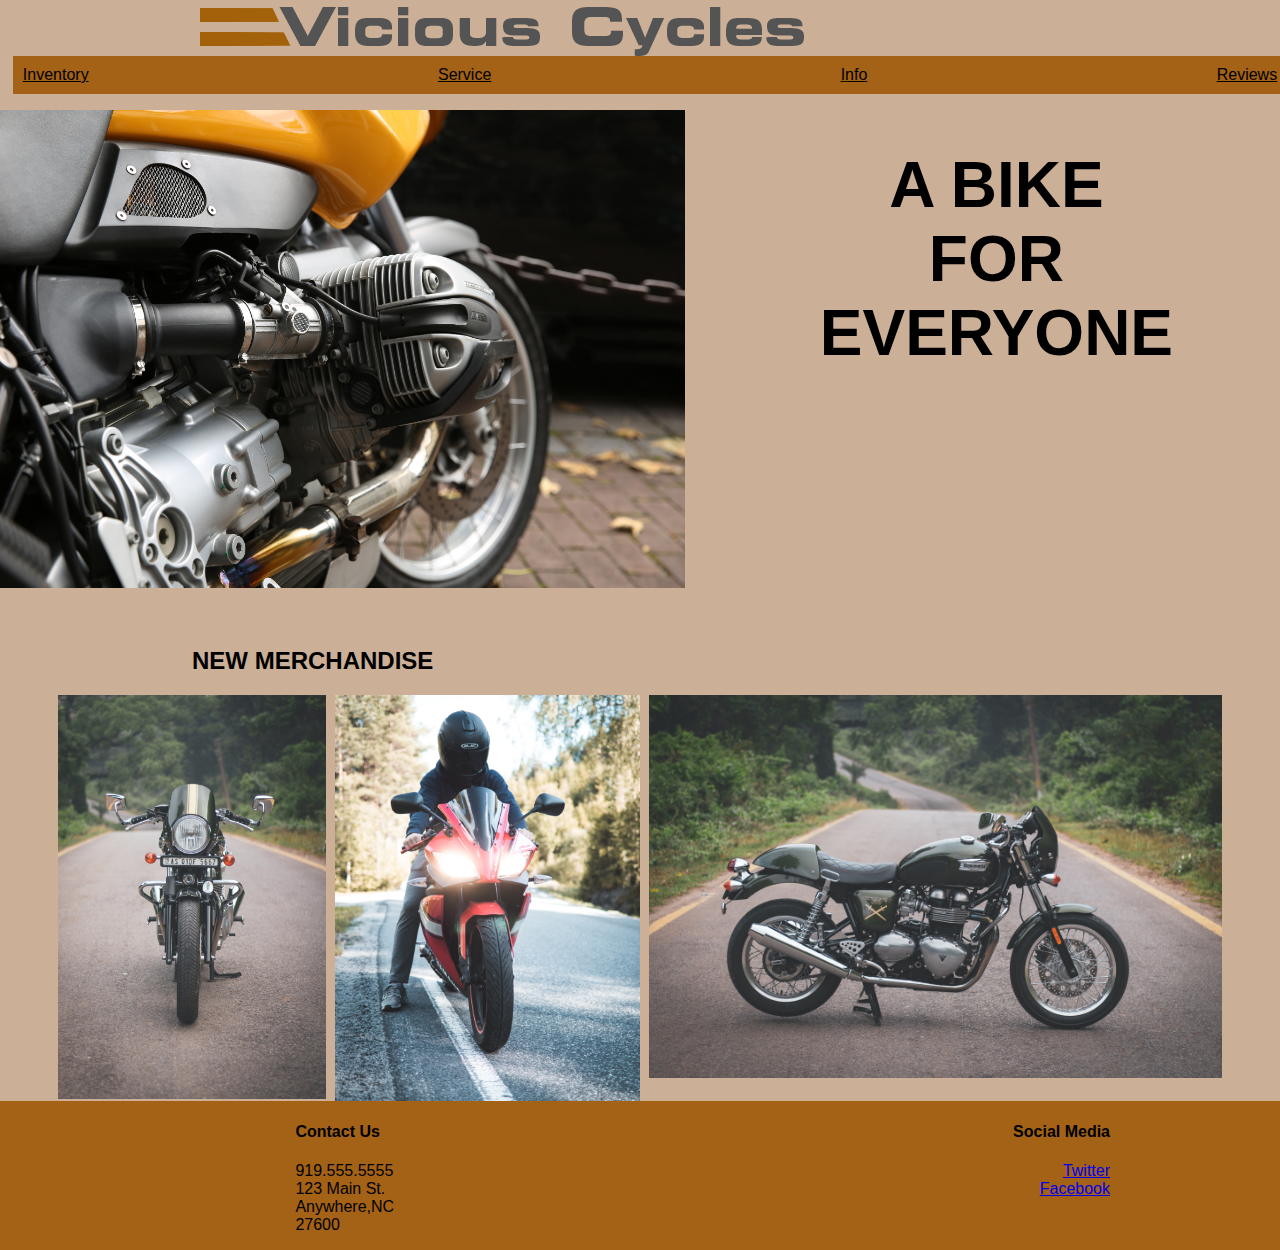
==== index.html @ cc62b9cb "AvaeLiyah created Vicious Cycles Homepage" ====
<!--Avae Johnson, WEB 140 Assignment 3-->
<!DOCTYPE html>
<html lang="en">
<!--This is the head which contains meta data-->
<head>
    <link rel="stylesheet" href="css/cycles.css">
    <meta charset="UTF-8">
    <meta http-equiv="X-UA-Compatible" content="IE=edge">
    <meta name="viewport" content="width=device-width, initial-scale=1.0">
<title>Vicious Cycles</title>
<style>
    section img#closeup {
        width: 80%;
        height: 50%;
        float: left;
        margin-left: -25%;
        margin-right: 20px;
        margin-bottom: 20px;
        padding: 0;
    }
    #biketext {
        display: flex;
        align-items: center;
    }

    #biketext h2{
        text-align: center;
        /* width: 120%; */
        font-size: 400%;
        margin-top: 10% ;
        margin-left: 30%;
    }

    #frontview{
        margin-left: -15%;
    }
    #sideview{
        margin-right: -15%;
    }

    #social{
        /* margin-left: 80%;
        margin-top: -14%; */
        text-align: right;
    }

</style>
</head>
<!--This is the body tag which contains all of the contents of the HTML document-->
<body>

<header role="banner">
<!--The required header element for this assignment-->
<img src="images/vicious-cycles-logo.png" alt="vicious cycle logo" id="logo">
<!--The required main element for this assignment-->
<main role="main">
<!--The required section element for this assignment-->
    <section>
            <nav>
                <a href="">Inventory</a>
                <a href="">Service</a>
                <a href="">Info</a>
                <a href="">Reviews</a>
            </nav>
        
            <!--The required paragraph element for this assignment-->
                <p>
                 <img src="images/closeup.jpg" alt="" id="closeup" >
    </section>   
    <section id="biketext">
            <h2>A BIKE FOR <br> EVERYONE</h2>
    </section>
    <section id="New Merch" style="margin-top: 25%;">
            <h2>NEW MERCHANDISE</h2>
            <section id="images" style="display: flex; justify-content: space-between;">
                <img src="images/frontview.jpg" alt="front view of motorbike" id="frontview">
                <img src="images/person_bike.jpg" alt="Person on a bike" id="person">
                <img src="images/sideview.jpg" alt="Side view of a bike" id="sideview">
            </section>



    </section>            
</main>
<!--The required aside element for the assignment-->
<aside>
        
</aside>
<!--The required footer for the assignment-->
<footer id="contact">
 <section>   
<h4>Contact Us</h4>
<p>919.555.5555<br>123 Main St.<br>Anywhere,NC <br>27600</p>
</section>
<section id="social">
    <h4>Social Media</h4>
    <a href="https://about.twitter.com/en/who-we-are/brand-toolkit" title="Vicious Cycles Twitter" target="_blank">Twitter</a><br>
    <a href="https://about.meta.com/brand/resources/#_=_" title="Vicious Cycles Facebook" target="_blank">Facebook</a>
</section>
</footer> 
</body>
</html>
---- css/cycles.css ----
body{
    width: 70%;
    margin: 0 auto;
    font-family: Verdana, sans-serif;
    background-color:#CBAF96;
}
#contact {
    background-color: #A36215;
    margin-left: -23%;
    width: 160%;
    text-align: left;
    display: flex;
    justify-content: space-around;
    
}
h1{
    text-align:center;
    font-weight:bold;
    font-size: 2rem;
}

#logo {
    display: flex;
    justify-content: center;
    align-items: center;

}


nav {
    display: flex;
    justify-content: space-between;
    padding: 10px;
    background-color: #A36215;
    margin-left: -20%;
    width: 140%;
}



nav a {
    /* margin: 0 15%; */
    color: black;
}


#frontview{
    width: 30%;
    height: 30%;
}

#person{
    width: 34%;
    height: 34%;
}
#sideview{
    width:64%;
    height: 64%;
}
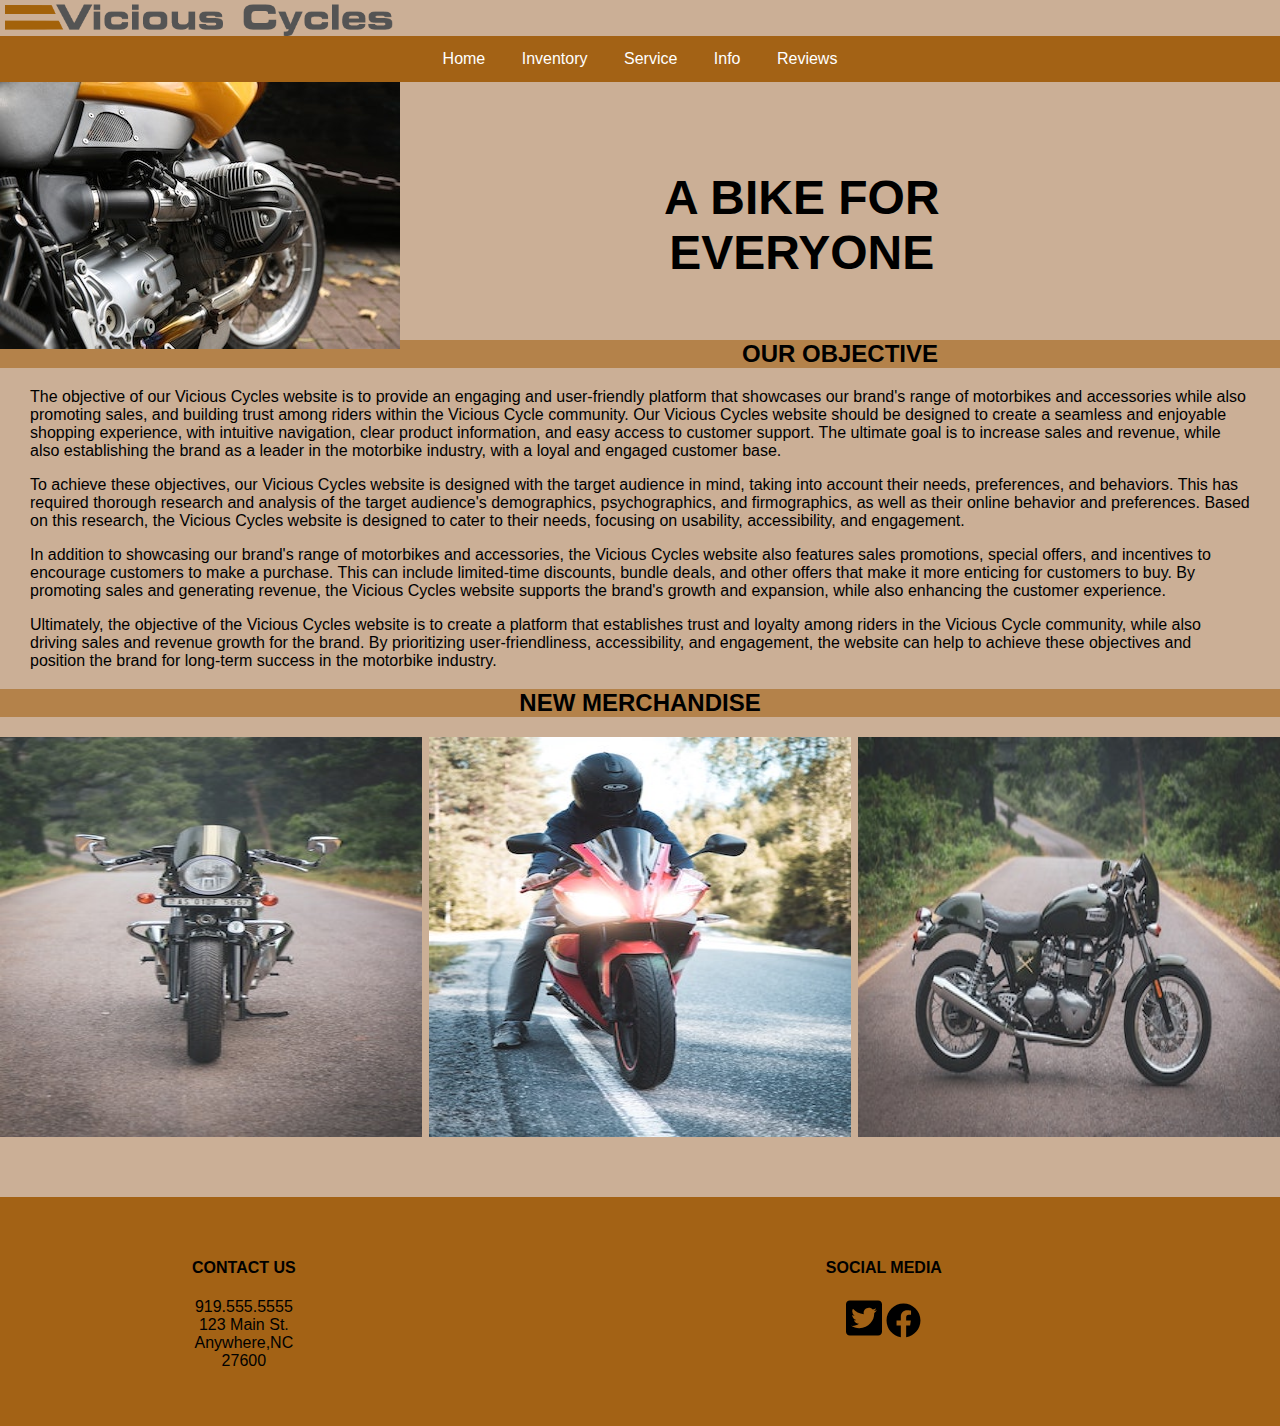
==== commit d172455c: "Add files via upload" ====
--- a/index.html
+++ b/index.html
@@ -1,4 +1,4 @@
-<!--Avae Johnson, WEB 140 Assignment 3-->
+<!--Avae Johnson, WEB 140 Vicious Cycles Project-->
 <!DOCTYPE html>
 <html lang="en">
 <!--This is the head which contains meta data-->
@@ -9,6 +9,7 @@
     <meta name="viewport" content="width=device-width, initial-scale=1.0">
 <title>Vicious Cycles</title>
 <style>
+   /* 
     section img#closeup {
         width: 80%;
         height: 50%;
@@ -26,7 +27,7 @@
     #biketext h2{
         text-align: center;
         /* width: 120%; */
-        font-size: 400%;
+        /*font-size: 400%;
         margin-top: 10% ;
         margin-left: 30%;
     }
@@ -41,8 +42,8 @@
     #social{
         /* margin-left: 80%;
         margin-top: -14%; */
-        text-align: right;
-    }
+        /*text-align: right;
+    }*/
 
 </style>
 </head>
@@ -50,53 +51,80 @@
 <body>
 
 <header role="banner">
-<!--The required header element for this assignment-->
+<!--This is the logo for Vicious Cycles-->
 <img src="images/vicious-cycles-logo.png" alt="vicious cycle logo" id="logo">
+</header>
+<div class="container"></div>
+    <div class="row">
+        <div class="col">
 <!--The required main element for this assignment-->
 <main role="main">
 <!--The required section element for this assignment-->
+    <!-- <section id="dropdown">
+        <button id="dropbtn">Inventory</button>
+            <div id="dropdown-content">
+                <a href="html/products.html">Products</a>
+                <a href="html/accessories.html">Accessories</a>
+            </div>
+    </section> -->
     <section>
-            <nav>
-                <a href="">Inventory</a>
-                <a href="">Service</a>
-                <a href="">Info</a>
-                <a href="">Reviews</a>
-            </nav>
+            <ul>
+                <li><a href="index.html">Home</a></li>
+                <li><a href="html/inventory.html">Inventory</a></li>
+                <li><a href="html/service.html">Service</a></li>
+                <li><a href="html/info.html">Info</a></li>
+                <li><a href="html/reviews.html">Reviews</a></li>
+            </ul>
         
-            <!--The required paragraph element for this assignment-->
-                <p>
-                 <img src="images/closeup.jpg" alt="" id="closeup" >
+            <!--The cover image for the homepage for this assignment-->
+                 <img src="images/closeup.jpg" alt="close up of motorbike" id="closeup" >
     </section>   
     <section id="biketext">
             <h2>A BIKE FOR <br> EVERYONE</h2>
     </section>
-    <section id="New Merch" style="margin-top: 25%;">
+    <section id="objective">
+            <h2>OUR OBJECTIVE</h2>
+    </section>
+    <section id="paragraph">
+        <p>The objective of our Vicious Cycles website is to provide an engaging and user-friendly platform that showcases our brand's range of motorbikes and accessories while also promoting sales, and building trust among riders within the Vicious Cycle community. Our Vicious Cycles website should be designed to create a seamless and enjoyable shopping experience, with intuitive navigation, clear product information, and easy access to customer support. The ultimate goal is to increase sales and revenue, while also establishing the brand as a leader in the motorbike industry, with a loyal and engaged customer base.</p>
+
+        <p>To achieve these objectives, our Vicious Cycles website is designed with the target audience in mind, taking into account their needs, preferences, and behaviors. This has required thorough research and analysis of the target audience's demographics, psychographics, and firmographics, as well as their online behavior and preferences. Based on this research, the Vicious Cycles website is designed to cater to their needs, focusing on usability, accessibility, and engagement.</p>
+            
+        <p>In addition to showcasing our brand's range of motorbikes and accessories, the Vicious Cycles website also features sales promotions, special offers, and incentives to encourage customers to make a purchase. This can include limited-time discounts, bundle deals, and other offers that make it more enticing for customers to buy. By promoting sales and generating revenue, the Vicious Cycles website supports the brand's growth and expansion, while also enhancing the customer experience.</p>
+            
+        <p>Ultimately, the objective of the Vicious Cycles website is to create a platform that establishes trust and loyalty among riders in the Vicious Cycle community, while also driving sales and revenue growth for the brand. By prioritizing user-friendliness, accessibility, and engagement, the website can help to achieve these objectives and position the brand for long-term success in the motorbike industry.</p>
+    </section>
+    <section id="NewMerch">
             <h2>NEW MERCHANDISE</h2>
+    </section>  
             <section id="images" style="display: flex; justify-content: space-between;">
                 <img src="images/frontview.jpg" alt="front view of motorbike" id="frontview">
                 <img src="images/person_bike.jpg" alt="Person on a bike" id="person">
                 <img src="images/sideview.jpg" alt="Side view of a bike" id="sideview">
-            </section>
-
-
-
-    </section>            
+            </section>      
 </main>
-<!--The required aside element for the assignment-->
+<!--The aside element for the assignment-->
 <aside>
         
 </aside>
 <!--The required footer for the assignment-->
-<footer id="contact">
- <section>   
-<h4>Contact Us</h4>
-<p>919.555.5555<br>123 Main St.<br>Anywhere,NC <br>27600</p>
-</section>
-<section id="social">
-    <h4>Social Media</h4>
-    <a href="https://about.twitter.com/en/who-we-are/brand-toolkit" title="Vicious Cycles Twitter" target="_blank">Twitter</a><br>
-    <a href="https://about.meta.com/brand/resources/#_=_" title="Vicious Cycles Facebook" target="_blank">Facebook</a>
-</section>
-</footer> 
+<div id="page container">
+    <div id="content-wrap">
+</div>
+<footer class="footer">
+ <div class="col-1">
+    <h4>CONTACT US</h4>
+    <p>919.555.5555<br>123 Main St.<br>Anywhere,NC <br>27600</p>
+</div>
+ <div class="col-2">
+    <h4>SOCIAL MEDIA</h4>
+    <a href="https://about.twitter.com/en/who-we-are/brand-toolkit" target="_blank"><img src= "images/twitter-square.svg" alt="twitter logo"></a>
+    <a href="https://about.meta.com/brand/resources/#_=_" target="_blank"><img src="images/facebook.svg" alt="facebook logo"></a>
+ </div> 
+        </div>
+    </div>  
+</div>
+</footer>
+</div>
 </body>
 </html>--- a/css/cycles.css
+++ b/css/cycles.css
@@ -1,10 +1,13 @@
+html{
+    min-height: 100%;
+}
 body{
-    width: 70%;
+    width: 100%;
     margin: 0 auto;
     font-family: Verdana, sans-serif;
     background-color:#CBAF96;
 }
-#contact {
+/*#contact {
     background-color: #A36215;
     margin-left: -23%;
     width: 160%;
@@ -12,7 +15,7 @@
     display: flex;
     justify-content: space-around;
     
-}
+}*/
 h1{
     text-align:center;
     font-weight:bold;
@@ -20,13 +23,61 @@
 }
 
 #logo {
+    width: 100%;
+    height:auto;
+    max-width: 400px;
     display: flex;
     justify-content: center;
     align-items: center;
 
 }
 
+#NewMerch {
+    background: #a3631596;
+    text-align: center;
+    margin-bottom: 12px;
+}
 
+#objective{
+    background: #a3631596;
+    text-align: center;
+}
+
+#paragraph {
+    margin-left: 30px;
+    margin-right: 30px;
+
+}
+
+ul{
+    list-style: none;
+    margin:0;
+    padding: 0;
+    overflow: hidden;
+    background: #A36215;
+    top: 0;
+    width: 100%;
+    text-align: center;
+}
+
+li{
+    display: inline-block ;
+}
+
+li a{
+    display:block;
+    color: white;
+    text-align: center;
+    padding: 14px 16px;
+    text-decoration: none;
+}
+
+/*Change the link color to #111 (black) on hover */
+li a:hover {
+    background-color: #111;
+}
+
+/*
 nav {
     display: flex;
     justify-content: space-between;
@@ -40,20 +91,92 @@
 
 nav a {
     /* margin: 0 15%; */
-    color: black;
+    /* color: black; */
+
+#images img{
+    max-height: 400px;
 }
 
-
 #frontview{
-    width: 30%;
-    height: 30%;
+    width: 33%;
+    height: 50%;
+    display: flex;
 }
 
 #person{
-    width: 34%;
-    height: 34%;
+    width: 33%;
+    height: 50%;
+    display: flex;
 }
 #sideview{
-    width:64%;
-    height: 64%;
+    width:33%;
+    height: 400px;
+    display: flex;
 }
+
+section img#closeup {
+    float:left;
+    height: auto;
+    max-width: 400px;
+    display: flex;
+    }
+
+/*section img#closeup {
+    float:left;
+    height: 100%;
+    padding: 0;
+    }*/
+
+    #biketext {
+        display: flex;
+        align-items: center;
+    }
+
+    #biketext h2{
+        text-align: center;
+        /* width: 120%; */
+        font-size: 300%;
+        margin-top: 10% ;
+        margin-left: 30%;
+    }
+
+
+    #social{
+        /* margin-left: 80%;
+        margin-top: -14%; */
+        text-align: right;
+    }
+
+
+
+#page-content {
+    position: relative;
+    min-height: 100vh;
+}
+
+#content-wrap {
+    padding-bottom: 2.5rem;  /*Footer height*/
+}
+
+.footer {
+    position: sticky;
+    /*Footer height*/
+    background: #A36215;
+    margin-top: 20px;
+    width: 100%;
+    padding: 40px 15%;
+    display: flex;
+    
+}
+
+.footer div{
+    text-align: center;
+}
+
+.col-2{
+    flex-grow: 2;
+}
+
+.col-2 img{
+    width: 3%;
+}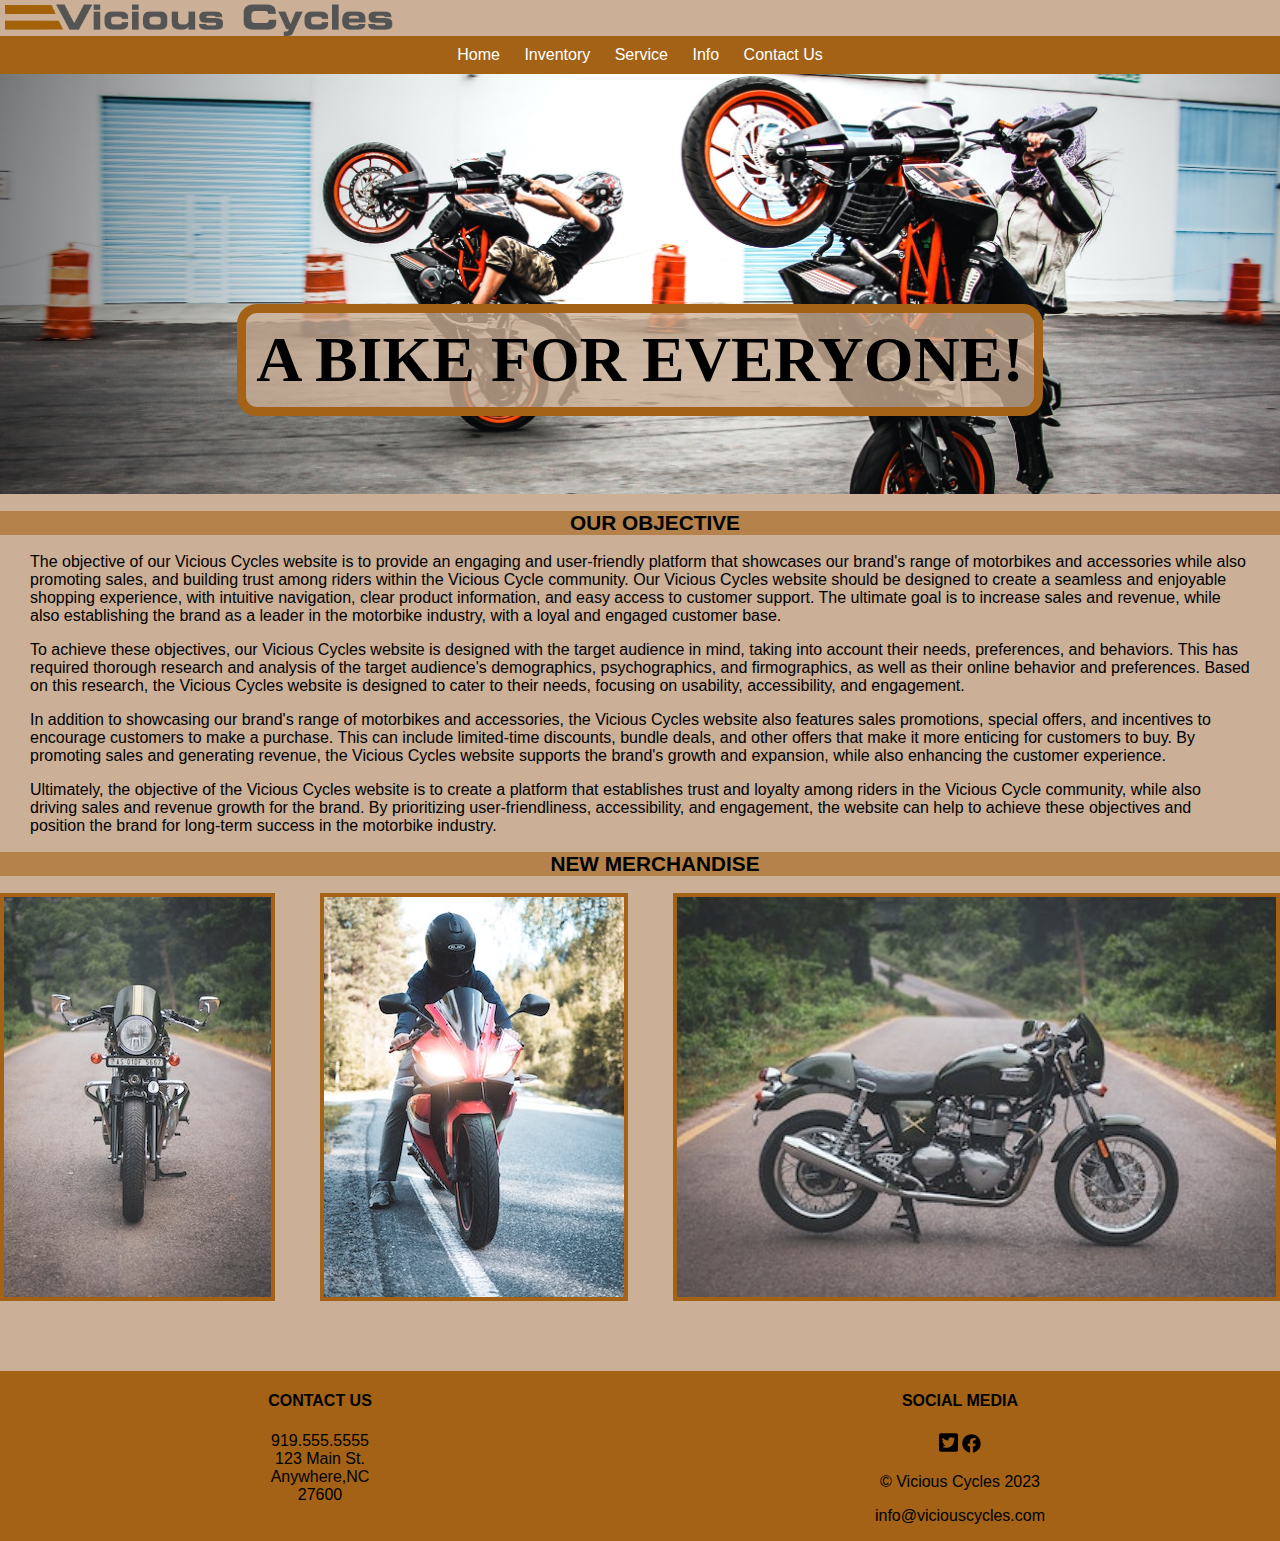
==== commit 9903c7fa: "Add files via upload" ====
--- a/index.html
+++ b/index.html
@@ -8,44 +8,6 @@
     <meta http-equiv="X-UA-Compatible" content="IE=edge">
     <meta name="viewport" content="width=device-width, initial-scale=1.0">
 <title>Vicious Cycles</title>
-<style>
-   /* 
-    section img#closeup {
-        width: 80%;
-        height: 50%;
-        float: left;
-        margin-left: -25%;
-        margin-right: 20px;
-        margin-bottom: 20px;
-        padding: 0;
-    }
-    #biketext {
-        display: flex;
-        align-items: center;
-    }
-
-    #biketext h2{
-        text-align: center;
-        /* width: 120%; */
-        /*font-size: 400%;
-        margin-top: 10% ;
-        margin-left: 30%;
-    }
-
-    #frontview{
-        margin-left: -15%;
-    }
-    #sideview{
-        margin-right: -15%;
-    }
-
-    #social{
-        /* margin-left: 80%;
-        margin-top: -14%; */
-        /*text-align: right;
-    }*/
-
-</style>
 </head>
 <!--This is the body tag which contains all of the contents of the HTML document-->
 <body>
@@ -59,28 +21,30 @@
         <div class="col">
 <!--The required main element for this assignment-->
 <main role="main">
-<!--The required section element for this assignment-->
-    <!-- <section id="dropdown">
-        <button id="dropbtn">Inventory</button>
-            <div id="dropdown-content">
-                <a href="html/products.html">Products</a>
-                <a href="html/accessories.html">Accessories</a>
-            </div>
-    </section> -->
+
+<!--The required Nav bar for this assignment-->
+ 
     <section>
             <ul>
                 <li><a href="index.html">Home</a></li>
-                <li><a href="html/inventory.html">Inventory</a></li>
+                <li class="dropdown"><a href="html/inventory.html">Inventory</a>
+                    <div class="dropdown-content">
+                        <a href="html/products.html">Products</a>
+                        <a href="html/accessories.html">Accessories</a>
+                    </div>
+                </li>
                 <li><a href="html/service.html">Service</a></li>
                 <li><a href="html/info.html">Info</a></li>
-                <li><a href="html/reviews.html">Reviews</a></li>
+                <li><a href="html/reviews.html">Contact Us</a></li>
             </ul>
         
             <!--The cover image for the homepage for this assignment-->
-                 <img src="images/closeup.jpg" alt="close up of motorbike" id="closeup" >
-    </section>   
-    <section id="biketext">
-            <h2>A BIKE FOR <br> EVERYONE</h2>
+                 <img src="images/BackgroundOverlay.jpg" alt="Two people popping wheelies on motorbikes" id="wheelie" >
+
+                    <div class="centered">A BIKE FOR EVERYONE!</div>
+    </section>
+       
+        <!-- The Objective Summary -->
     </section>
     <section id="objective">
             <h2>OUR OBJECTIVE</h2>
@@ -94,34 +58,41 @@
             
         <p>Ultimately, the objective of the Vicious Cycles website is to create a platform that establishes trust and loyalty among riders in the Vicious Cycle community, while also driving sales and revenue growth for the brand. By prioritizing user-friendliness, accessibility, and engagement, the website can help to achieve these objectives and position the brand for long-term success in the motorbike industry.</p>
     </section>
+
+    <!-- New Merchandise on the Website -->
+
     <section id="NewMerch">
             <h2>NEW MERCHANDISE</h2>
     </section>  
             <section id="images" style="display: flex; justify-content: space-between;">
-                <img src="images/frontview.jpg" alt="front view of motorbike" id="frontview">
-                <img src="images/person_bike.jpg" alt="Person on a bike" id="person">
-                <img src="images/sideview.jpg" alt="Side view of a bike" id="sideview">
+            
+                <img class="card" src="images/frontview.jpg" alt="front view of motorbike" id="frontview">
+            
+            
+                <img class="card" src="images/person_bike.jpg" alt="Person on a bike" id="person">
+            
+            
+                <img class="card" src="images/sideview.jpg" alt="Side view of a bike" id="sideview">
+           
             </section>      
 </main>
-<!--The aside element for the assignment-->
-<aside>
-        
-</aside>
+
 <!--The required footer for the assignment-->
 <div id="page container">
-    <div id="content-wrap">
-</div>
+    <div id="content-wrap"></div>
 <footer class="footer">
- <div class="col-1">
+ <div class="col-2">
     <h4>CONTACT US</h4>
     <p>919.555.5555<br>123 Main St.<br>Anywhere,NC <br>27600</p>
 </div>
- <div class="col-2">
-    <h4>SOCIAL MEDIA</h4>
-    <a href="https://about.twitter.com/en/who-we-are/brand-toolkit" target="_blank"><img src= "images/twitter-square.svg" alt="twitter logo"></a>
-    <a href="https://about.meta.com/brand/resources/#_=_" target="_blank"><img src="images/facebook.svg" alt="facebook logo"></a>
- </div> 
-        </div>
+    <div class="col-2">
+        <h4>SOCIAL MEDIA</h4>
+        <a href="https://about.twitter.com/en/who-we-are/brand-toolkit" target="_blank"><img src= "images/twitter-square.svg" alt="twitter logo"></a>
+        <a href="https://about.meta.com/brand/resources/#_=_" target="_blank"><img src="images/facebook.svg" alt="facebook logo"></a>
+        <p>&copy; Vicious Cycles 2023</p>
+        <p>info@viciouscycles.com</p>
+    </div> 
+</div>
     </div>  
 </div>
 </footer>
--- a/css/cycles.css
+++ b/css/cycles.css
@@ -7,30 +7,76 @@
     font-family: Verdana, sans-serif;
     background-color:#CBAF96;
 }
-/*#contact {
-    background-color: #A36215;
-    margin-left: -23%;
-    width: 160%;
-    text-align: left;
-    display: flex;
-    justify-content: space-around;
-    
-}*/
+
 h1{
     text-align:center;
     font-weight:bold;
     font-size: 2rem;
 }
 
+h2{
+    margin-left: 30px;
+    font-weight:bold;
+    font-size: 1.3rem;
+}
+
 #logo {
     width: 100%;
-    height:auto;
+    height:110%;
     max-width: 400px;
     display: flex;
     justify-content: center;
     align-items: center;
 
 }
+
+/*Word Overlay*/
+
+.centered{
+    width: 60%;
+    text-align: center;
+    position:absolute;
+    top: 40%;
+    left: 50%;
+    transform: translate(-50%, -50%);
+    font-family: "copperplate";
+    font-size:400%;
+    font-weight: 700;
+    background-color: #cbaf96c9;
+    border: 9px solid #A36215;
+    border-radius: 20px;
+    padding: 10px;
+
+}
+
+/*Info page style*/
+
+#staff {
+
+    width:50%;
+    height:40%;
+    display:block;
+    margin:0 auto;
+    margin-top: 20px;
+    border:10px solid #A36215;
+    
+}
+
+#aboutus{
+    background: #a3631596;
+    text-align: center;
+}
+
+
+#about {
+    margin-left: 30px;
+    margin-right: 30px;
+}
+
+
+
+
+  
 
 #NewMerch {
     background: #a3631596;
@@ -48,21 +94,67 @@
     margin-right: 30px;
 
 }
+/*Services*/
+
+#services {
+    margin-left: 30px;
+    margin-right: 30px;
+}
+
+#serve{
+    background: #a3631596;
+    text-align: center;
+}
+
+/*Video Styles*/
+
+.vid{
+    
+    /* width: 100%; */
+    height: 266.66px;
+    border: 10px solid #A36215;
+    
+}
+
+.videos {
+    display: flex;
+    justify-content: center;
+}
+
+
+/*Form Style*/
+
+#Con{
+    background: #a3631596;
+    text-align: center; 
+}
+
+.form{
+    background: #f1d9c5;
+    max-width: 600px;
+    text-align: center;
+    margin-left: 30%;
+    border: 10px solid #A36215;
+}
+
+fieldset
+{
+    border: 0px;
+    padding: 5%;
+}
+
+/* Navbar Style */
 
 ul{
     list-style: none;
     margin:0;
     padding: 0;
-    overflow: hidden;
     background: #A36215;
     top: 0;
     width: 100%;
     text-align: center;
 }
 
-li{
-    display: inline-block ;
-}
 
 li a{
     display:block;
@@ -72,80 +164,157 @@
     text-decoration: none;
 }
 
-/*Change the link color to #111 (black) on hover */
 li a:hover {
     background-color: #111;
 }
 
-/*
-nav {
-    display: flex;
-    justify-content: space-between;
+/* Dropdown Style */
+
+ul {
+    list-style: none;
+    margin: 0;
+    padding: 0;
+  }
+  
+  li:not(#maintenance li) {
+    display: inline-block;
+    position: relative;
+  }
+  
+  li a {
+    display: block;
     padding: 10px;
-    background-color: #A36215;
-    margin-left: -20%;
-    width: 140%;
-}
-
-
-
-nav a {
-    /* margin: 0 15%; */
-    /* color: black; */
+    text-decoration: none;
+  }
+  
+  .dropdown-content {
+    display: none;
+    position: absolute;
+    top: 100%;
+    left: 0;
+    z-index: 1;
+    background-color: #a3631596;
+    min-width: 160px;
+    box-shadow: 0px 8px 16px 0px rgba(0, 0, 0, 0.2);
+  }
+  
+  .dropdown-content a {
+    display: block;
+    padding: 10px;
+    text-decoration: none;
+    color: white;
+  }
+  
+  .dropdown:hover .dropdown-content {
+    display: block;
+  }
 
 #images img{
     max-height: 400px;
 }
 
-#frontview{
-    width: 33%;
-    height: 50%;
-    display: flex;
-}
-
-#person{
-    width: 33%;
-    height: 50%;
-    display: flex;
-}
+
 #sideview{
-    width:33%;
+    /* width:33%; */
     height: 400px;
     display: flex;
 }
 
-section img#closeup {
-    float:left;
+section img#wheelie {
     height: auto;
-    max-width: 400px;
+    width: 100%;
+    max-height: 30%;
     display: flex;
     }
 
-/*section img#closeup {
-    float:left;
-    height: 100%;
-    padding: 0;
-    }*/
-
-    #biketext {
-        display: flex;
-        align-items: center;
-    }
-
-    #biketext h2{
-        text-align: center;
-        /* width: 120%; */
-        font-size: 300%;
-        margin-top: 10% ;
-        margin-left: 30%;
-    }
-
-
-    #social{
-        /* margin-left: 80%;
-        margin-top: -14%; */
-        text-align: right;
-    }
+
+#biketext {
+    display: flex;
+    align-items: center;
+}
+
+#biketext h2{
+    text-align: center;
+    /* width: 120%; */
+    font-size: 300%;
+    margin-top: 10% ;
+    margin-left: 30%;
+}
+
+/*Accessories Style Page*/
+
+#accessories{
+    display: flex;
+    flex-wrap: wrap;
+    justify-content: space-evenly;
+    margin: auto;
+}
+
+#accessories img{
+    height:400px;
+    width: 266.66px;
+}
+
+#access{
+    background: #a3631596;
+    text-align: center;
+}
+
+/*Products Image Style*/
+
+#prod{
+    background: #a3631596;
+    text-align: center;
+}
+
+#products img{
+    width: 400px;
+    height: 266.66px;
+    
+    /* border: 4px solid; */
+}
+
+/*Inventory Items*/
+
+#Invent{
+    background: #a3631596;
+    text-align: center;
+}
+
+
+#products, #inventories{
+    display: flex;
+    flex-wrap: wrap;
+    justify-content: space-evenly;
+    margin: auto;
+}
+
+.card {
+    border: 4px solid #A36215;
+    background-color: #f1d9c5;
+    margin-bottom: 10px;
+    text-align: center;
+}
+
+#products .card{
+    margin-top: 30px;
+}
+
+.card h3 {
+    margin-top: 10px;
+    font-size: 20px;
+  }
+  
+  .card p {
+    margin-top: 5px;
+    font-size: 14px;
+  }
+
+#social{
+    /* margin-left: 80%;
+    margin-top: -14%; */
+    text-align: right;
+}
 
 
 
@@ -163,20 +332,22 @@
     /*Footer height*/
     background: #A36215;
     margin-top: 20px;
-    width: 100%;
-    padding: 40px 15%;
-    display: flex;
+    /* width: max-content; */
+    /* padding: 40px 15%; */
+    display: flex;
+    /* justify-items: center; */
     
 }
 
 .footer div{
-    text-align: center;
-}
-
-.col-2{
+    flex:1;
+    text-align: center;
+}
+
+/* .col-2{
     flex-grow: 2;
-}
+} */
 
 .col-2 img{
     width: 3%;
-}+}
